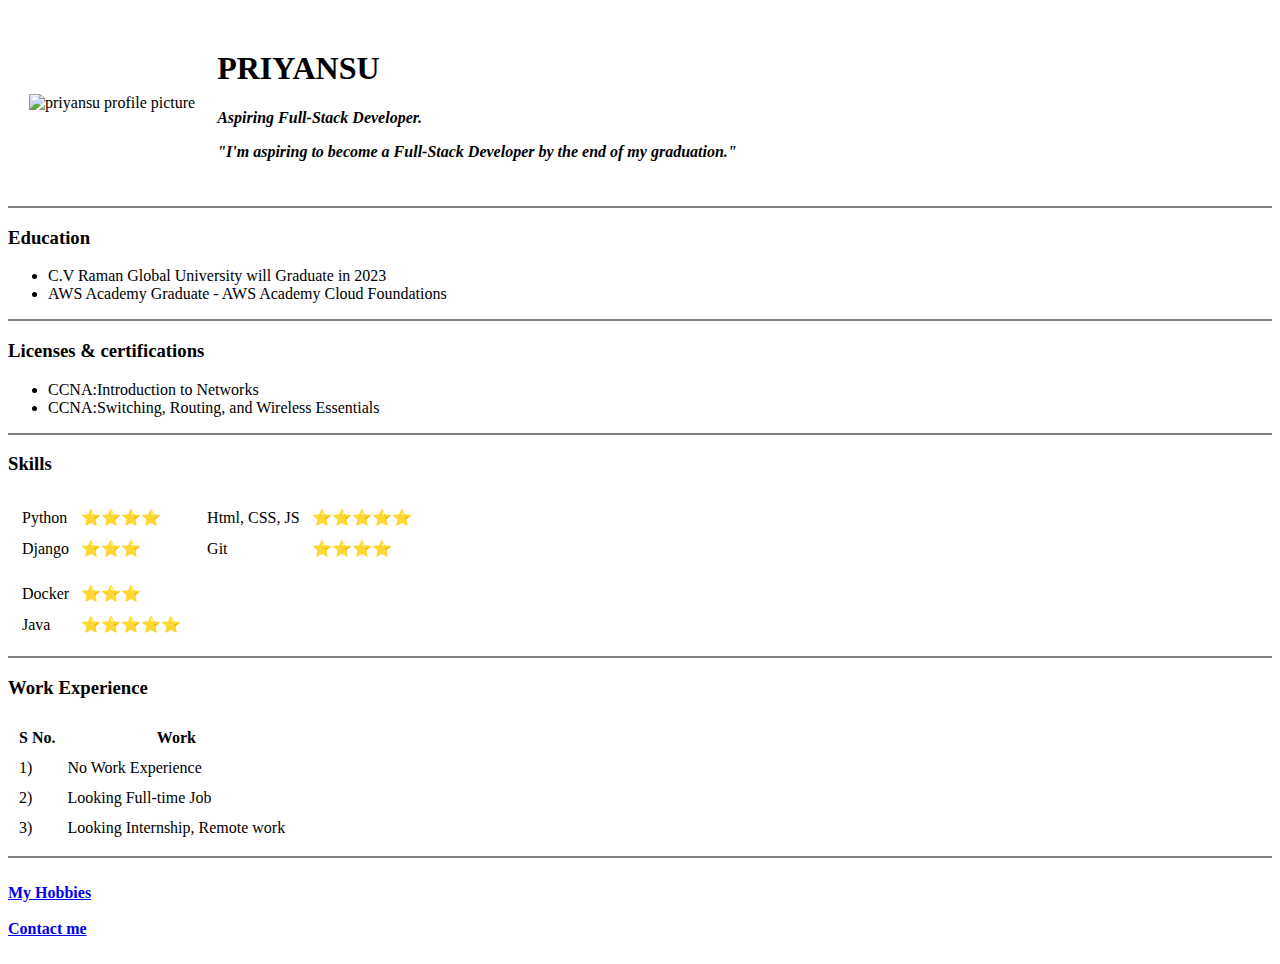
==== 2ndWeb-Site/index.html @ 5f5d98fe "fixed layout" ====
<!DOCTYPE html>
<html lang="en">
  <head>
    <meta charset="UTF-8" />
    <meta http-equiv="X-UA-Compatible" content="IE=edge" />
    <meta name="viewport" content="width=device-width, initial-scale=1.0" />
    <title>Priyansu's Personal Site</title>
  </head>
  <body>
    <table cellspacing="20">
      <tr>
        <td>
          <img
            src="image/priyansu.png"
            alt="priyansu profile picture"
            width="130"
            height="130"
          />
        </td>
        <td>
          <h1>PRIYANSU</h1>
          <!-- About -->
          <p>
            <em><strong> Aspiring Full-Stack Developer.</strong></em>
          </p>

          <p>
            <em>
              <strong>
                "I'm aspiring to become a Full-Stack Developer by the end of my
                graduation."
              </strong>
            </em>
          </p>
        </td>
      </tr>
    </table>

    <hr size="2" noshade />
    <!-- Education -->
    <h3>Education</h3>
    <ul>
      <li>C.V Raman Global University will Graduate in 2023</li>
      <li>AWS Academy Graduate - AWS Academy Cloud Foundations</li>
    </ul>
    <hr size="2" noshade="" />
    <!-- Licenses & certifications -->
    <h3>Licenses & certifications</h3>
    <ul>
      <li>CCNA:Introduction to Networks</li>
      <li>CCNA:Switching, Routing, and Wireless Essentials</li>
    </ul>
    <hr size="2" noshade="" />
    <!-- Skills -->
    <h3>Skills</h3>

    <table>
      <tr>
        <td>
          <table cellspacing="10">
            <tr>
              <td>Python</td>
              <td>⭐⭐⭐⭐</td>
            </tr>
            <tr>
              <td>Django</td>
              <td>⭐⭐⭐</td>
            </tr>
          </table>
        </td>
        <td>
          <table cellspacing="10">
            <tr>
              <td>Html, CSS, JS</td>
              <td>⭐⭐⭐⭐⭐</td>
            </tr>
            <tr>
              <td>Git</td>
              <td>⭐⭐⭐⭐</td>
            </tr>
          </table>
        </td>
      </tr>
      <tr>
        <td>
          <table cellspacing="10">
            <tr>
              <td>Docker</td>
              <td>⭐⭐⭐</td>
            </tr>

            <tr>
              <td>Java</td>
              <td>⭐⭐⭐⭐⭐</td>
            </tr>
          </table>
        </td>
      </tr>
    </table>
    <hr size="2" noshade="" />
    <!-- <ul>
      <li>Python</li>
      <li>Java</li>
      <li>20+ Python Projects</li>
      <li>Web-dev and Full-Stack web application</li>
      <li>Git & VCS Hub (github, bitbucker, gitlab)</li>
      <li>Docker Skills</li>
    </ul> -->

    <!-- Work Experience -->
    <h3>Work Experience</h3>

    <table cellspacing="10">
      <thead>
        <tr>
          <th>S No.</th>
          <th>Work</th>
        </tr>
      </thead>

      <tbody>
        <tr>
          <td>1)</td>
          <td>No Work Experience</td>
        </tr>
        <tr>
          <td>2)</td>
          <td>Looking Full-time Job</td>
        </tr>
        <tr>
          <td>3)</td>
          <td>Looking Internship, Remote work</td>
        </tr>
      </tbody>

      <!-- <tfoot></tfoot> -->
    </table>
    <hr size="2" noshade="" />
    <br />
    <!-- hobbies -->
    <li>
      <a href="hobbies.html"><strong>My Hobbies</strong> </a>
    </li>
    <br />
    <!-- contact -->
    <li>
      <a href="contact.html"><strong>Contact me</strong> </a>
    </li>
    <br />
    <!-- <li>
      <a href="challenge1.html"><strong>Skill Rating</strong></a>
    </li> -->
  </body>
</html>
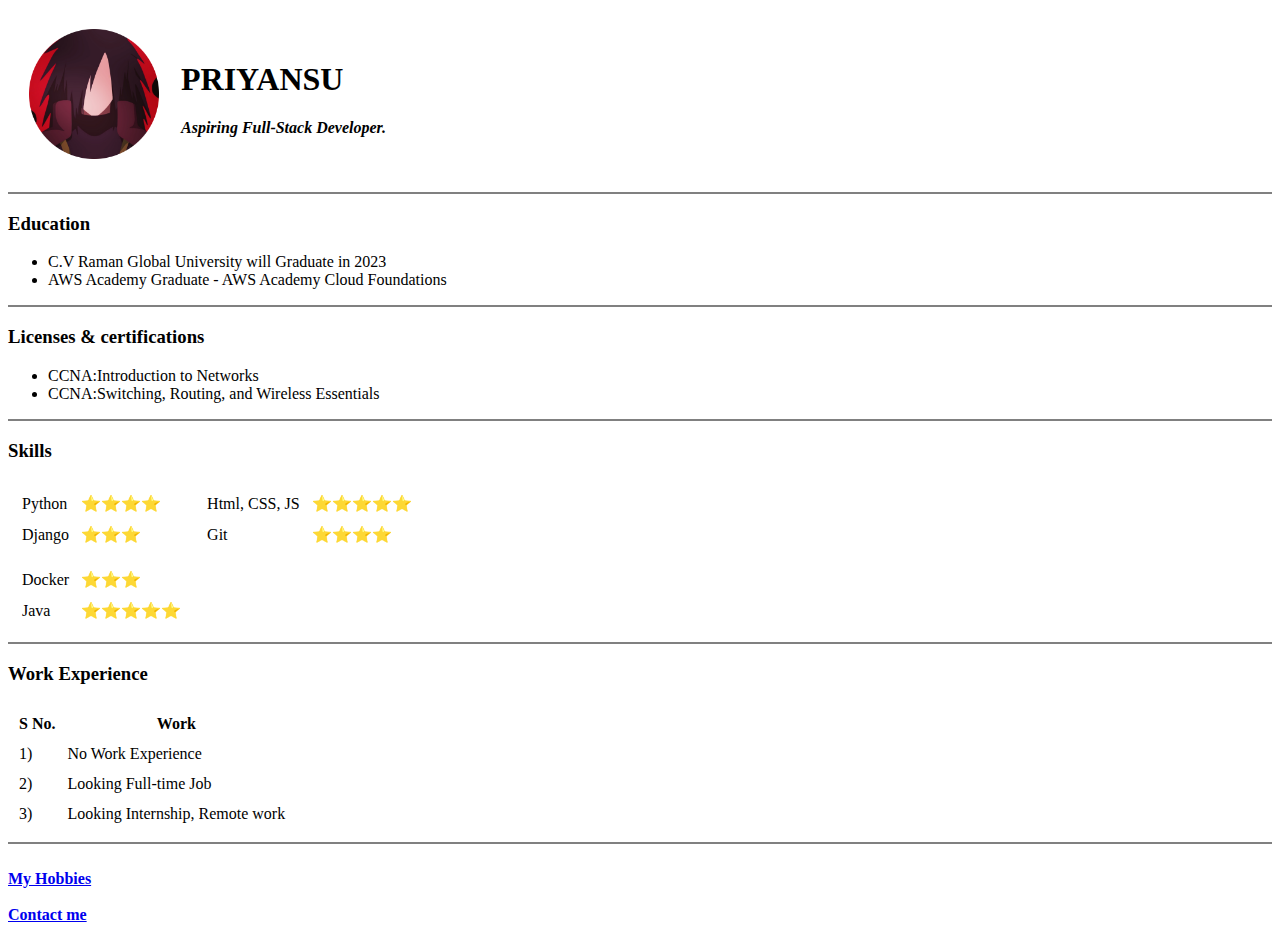
==== commit 7cd4feca: "minor changes in "index.html"" ====
--- a/2ndWeb-Site/index.html
+++ b/2ndWeb-Site/index.html
@@ -26,10 +26,10 @@
 
           <p>
             <em>
-              <strong>
+              <!-- <strong>
                 "I'm aspiring to become a Full-Stack Developer by the end of my
                 graduation."
-              </strong>
+              </strong> -->
             </em>
           </p>
         </td>
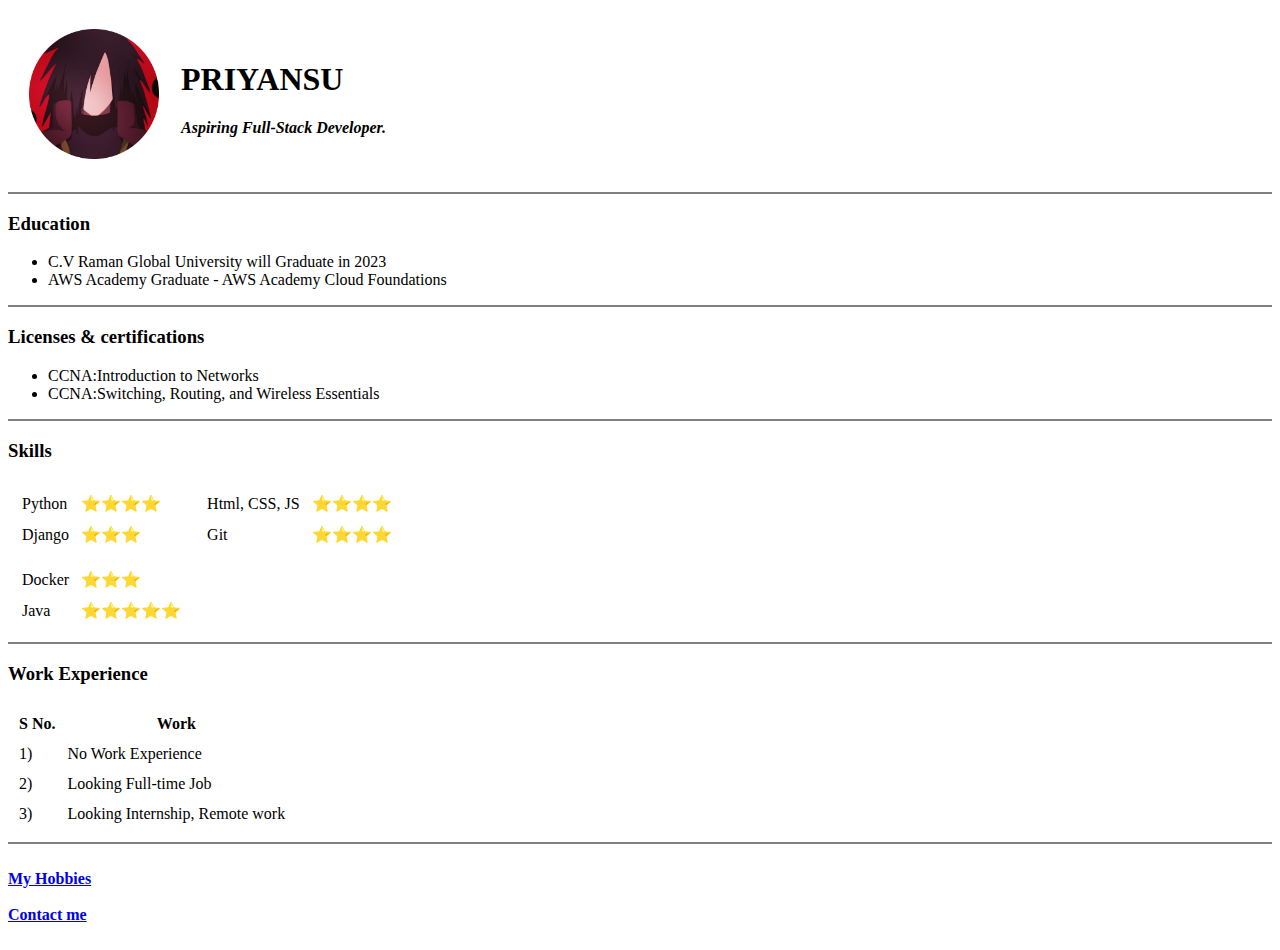
==== commit 6177aab3: "CodingExercise1 with minor changes in "index.html"" ====
--- a/2ndWeb-Site/index.html
+++ b/2ndWeb-Site/index.html
@@ -72,7 +72,7 @@
           <table cellspacing="10">
             <tr>
               <td>Html, CSS, JS</td>
-              <td>⭐⭐⭐⭐⭐</td>
+              <td>⭐⭐⭐⭐</td>
             </tr>
             <tr>
               <td>Git</td>
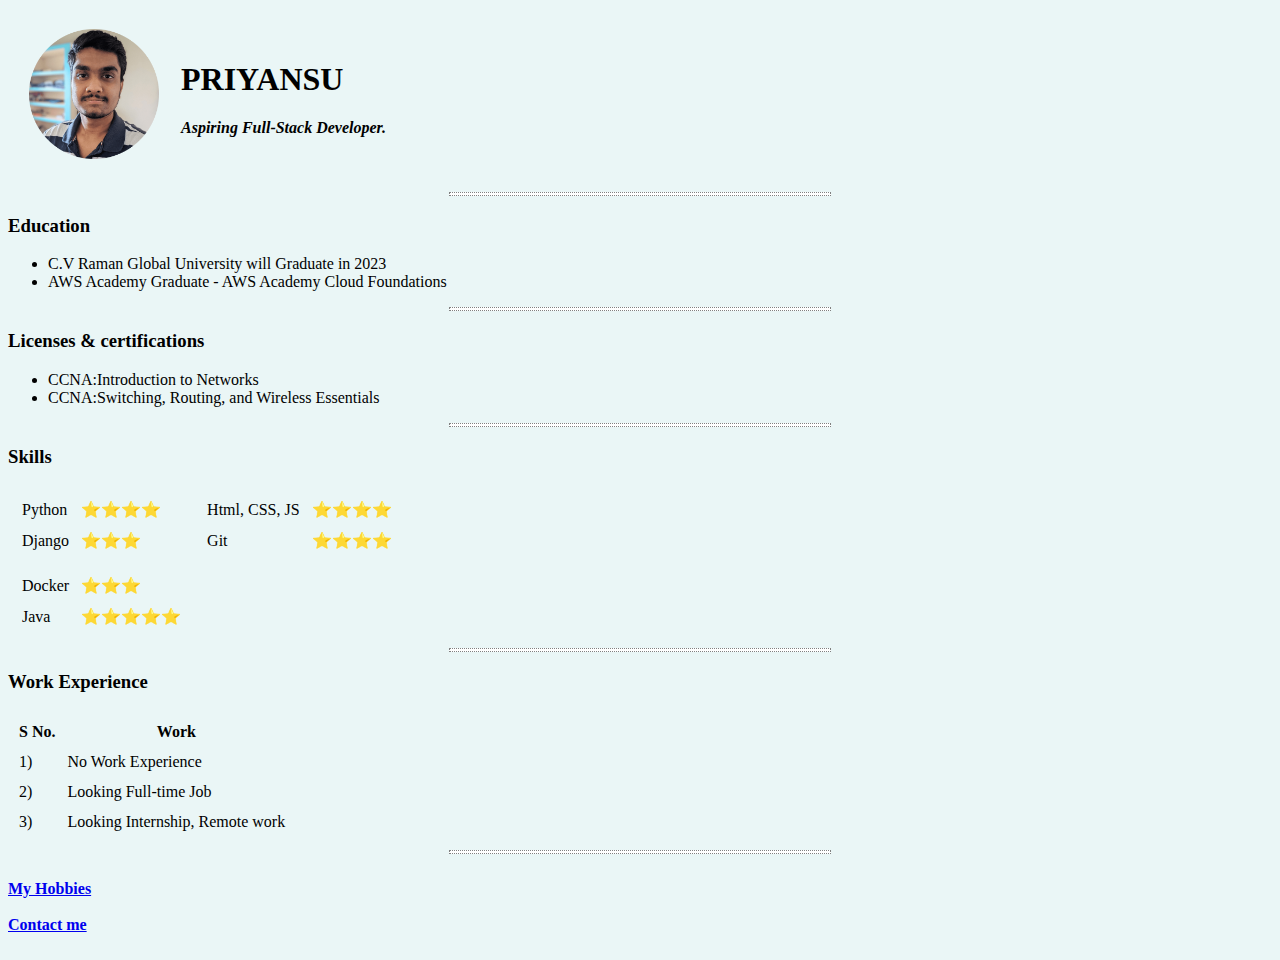
==== commit ec2b0eff: "changed profile picture" ====
--- a/2ndWeb-Site/index.html
+++ b/2ndWeb-Site/index.html
@@ -5,6 +5,19 @@
     <meta http-equiv="X-UA-Compatible" content="IE=edge" />
     <meta name="viewport" content="width=device-width, initial-scale=1.0" />
     <title>Priyansu's Personal Site</title>
+
+    <style>
+      body {
+        background-color: #eaf6f6;
+      }
+
+      hr {
+        background-color: white;
+        border-style: dotted;
+        height: 2px;
+        width: 30%;
+      }
+    </style>
   </head>
   <body>
     <table cellspacing="20">
@@ -24,14 +37,14 @@
             <em><strong> Aspiring Full-Stack Developer.</strong></em>
           </p>
 
-          <p>
+          <!-- <p>
             <em>
-              <!-- <strong>
+              <strong>
                 "I'm aspiring to become a Full-Stack Developer by the end of my
                 graduation."
-              </strong> -->
+              </strong>
             </em>
-          </p>
+          </p> -->
         </td>
       </tr>
     </table>
